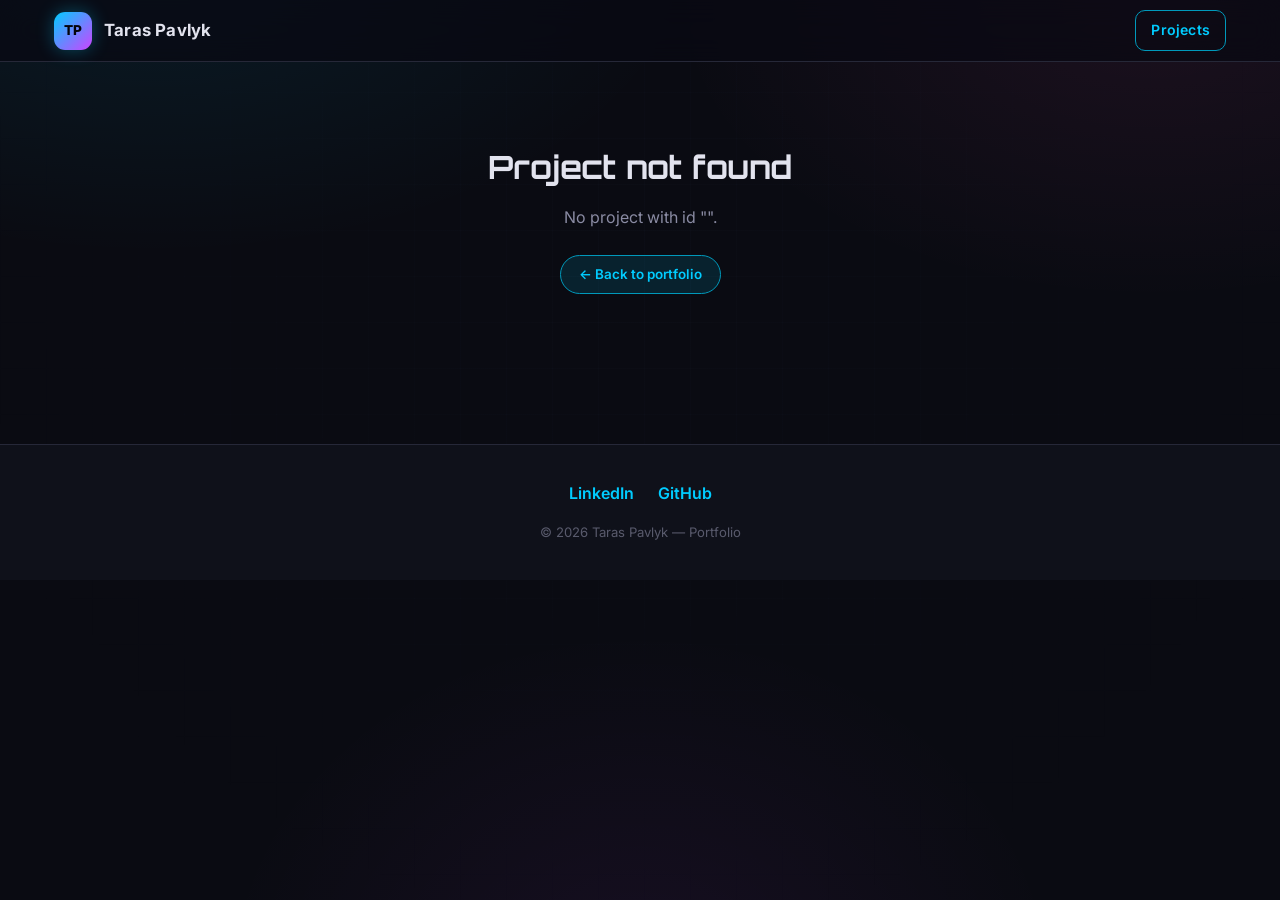
==== project.html @ 350b3c60 "Project Update" ====
<!DOCTYPE html>
<html lang="uk">
<head>
  <meta charset="UTF-8">
  <meta name="viewport" content="width=device-width, initial-scale=1.0">
  <meta http-equiv="Cache-Control" content="no-cache, no-store, must-revalidate">
  <meta http-equiv="Pragma" content="no-cache">
  <meta http-equiv="Expires" content="0">
  <title>Project — Taras Pavlyk Portfolio</title>
  <link rel="preconnect" href="https://fonts.googleapis.com">
  <link rel="preconnect" href="https://fonts.gstatic.com" crossorigin>
  <link href="https://fonts.googleapis.com/css2?family=Inter:wght@400;500;600;700&family=Orbitron:wght@600;700;800&display=swap" rel="stylesheet">
  <link rel="stylesheet" href="assets/css/style.css?v=77">
</head>
<body data-page="project">

  <nav class="nav" id="main-nav"></nav>

  <div id="project-content"></div>

  <footer class="footer" id="main-footer"></footer>

  <script src="assets/js/data.js?v=77"></script>
  <script src="assets/js/app.js?v=77"></script>
</body>
</html>
---- assets/css/style.css ----
/* ── Variables ─────────────────────────────────────────── */
:root {
  /* dark palette — soft accents, low contrast */
  --bg:           #0a0b12;
  --bg-2:         #0f111a;
  --card:         #14151f;
  --card-2:       #191b27;
  --text:         #e2e3ee;
  --muted:        #8a8ba3;
  --border:       #262838;
  --border-soft:  #1d1f2c;

  --neon:         #00ccff;   /* vivid cyan — primary */
  --neon-dim:     #0099bb;
  --neon-2:       #ff55bb;   /* hot pink — secondary */
  --neon-3:       #cc44ff;   /* vivid purple — tertiary */

  --glow-cyan:    0 0 18px rgba(0,204,255,.32);
  --glow-pink:    0 0 18px rgba(255,85,187,.32);

  --shadow:       0 6px 24px rgba(0,0,0,.45);
  --shadow-hover: 0 10px 40px rgba(0,0,0,.6);
  --radius:       14px;
  --nav-h:        62px;

  /* category colours */
  --c-embedded: #ff8800;
  --c-desktop:  #22aaff;
  --c-audio:    #ff44cc;
  --c-web:      #00ff77;
  --c-tools:    #00ffcc;
}

/* ── Reset ──────────────────────────────────────────────── */
*, *::before, *::after { box-sizing: border-box; margin: 0; padding: 0; }
html { scroll-behavior: smooth; }
body {
  font-family: 'Inter', -apple-system, BlinkMacSystemFont, "Segoe UI", Roboto, sans-serif;
  background: var(--bg);
  color: var(--text);
  line-height: 1.6;
  min-height: 100vh;
  position: relative;
  overflow-x: hidden;
}
/* subtle neon grid + glow backdrop */
body::before {
  content: "";
  position: fixed; inset: 0; z-index: -2;
  background:
    radial-gradient(900px 500px at 12% -5%, rgba(0,204,255,.085), transparent 60%),
    radial-gradient(800px 500px at 90% 0%, rgba(255,85,187,.076), transparent 60%),
    radial-gradient(700px 600px at 50% 110%, rgba(204,68,255,.067), transparent 60%),
    var(--bg);
}
body::after {
  content: "";
  position: fixed; inset: 0; z-index: -1;
  background-image:
    linear-gradient(rgba(120,140,200,.022) 1px, transparent 1px),
    linear-gradient(90deg, rgba(120,140,200,.022) 1px, transparent 1px);
  background-size: 46px 46px;
  mask-image: radial-gradient(circle at 50% 30%, #000 0%, transparent 80%);
}
a { color: var(--neon); text-decoration: none; }
a:hover { text-decoration: none; color: #7fd2dd; }
ul { list-style: none; }
img { max-width: 100%; display: block; }
::selection { background: rgba(0,204,255,.43); color: #fff; }

/* ── Nav ────────────────────────────────────────────────── */
.nav {
  position: sticky; top: 0; z-index: 100;
  background: rgba(9,9,18,.72);
  backdrop-filter: blur(14px);
  -webkit-backdrop-filter: blur(14px);
  border-bottom: 1px solid var(--border);
  height: var(--nav-h);
}
.nav-inner {
  max-width: 1220px; margin: 0 auto;
  height: 100%; padding: 0 24px;
  display: flex; align-items: center; justify-content: space-between;
}
.nav-brand {
  font-family: 'Inter', sans-serif;
  font-size: 1.05rem; font-weight: 700; letter-spacing: .2px;
  color: var(--text); text-decoration: none;
  display: flex; align-items: center; gap: 12px;
}
.nav-brand:hover { color: var(--text); }
.nav-brand-initials {
  width: 38px; height: 38px; border-radius: 11px;
  background: linear-gradient(135deg, var(--neon), var(--neon-3));
  color: #04040a;
  display: flex; align-items: center; justify-content: center;
  font-size: .85rem; font-weight: 800;
  box-shadow: var(--glow-cyan);
}
.nav-links { display: flex; align-items: center; gap: 6px; }
.nav-links a {
  padding: 8px 15px; border-radius: 10px;
  font-size: .88rem; font-weight: 600; letter-spacing: .2px;
  color: var(--muted); text-decoration: none;
  transition: background .18s, color .18s;
}
.nav-links a:hover { background: rgba(0,204,255,.12); color: var(--neon); }
.nav-links a.btn-primary {
  border: 1px solid var(--neon-dim);
  color: var(--neon);
}
.nav-links a.btn-primary:hover {
  background: rgba(0,204,255,.18); color: var(--neon);
  box-shadow: var(--glow-cyan);
}

/* ── Layout containers ──────────────────────────────────── */
.container { max-width: 1220px; margin: 0 auto; padding: 0 24px; }
.section { padding: 52px 0; }
.section-title {
  font-family: 'Orbitron', sans-serif;
  font-size: 1.15rem; font-weight: 700; letter-spacing: 1px;
  text-transform: uppercase;
  margin-bottom: 26px;
  display: flex; align-items: center; gap: 14px;
}
.section-title::after {
  content: ""; flex: 1; height: 1px;
  background: linear-gradient(90deg, var(--neon-dim), transparent);
}
.section-title .count {
  font-size: .78rem; font-weight: 700;
  color: var(--neon); border: 1px solid var(--neon-dim);
  padding: 2px 10px; border-radius: 999px;
  -webkit-text-fill-color: var(--neon);
}

/* ── Hero / Profile ─────────────────────────────────────── */
.hero {
  padding: 70px 0 56px;
  border-bottom: 1px solid var(--border-soft);
}
.hero-inner {
  max-width: 1220px; margin: 0 auto; padding: 0 24px;
  display: flex; align-items: center; gap: 40px;
}
.hero-avatar {
  width: 130px; height: 130px; border-radius: 22px;
  flex-shrink: 0; overflow: hidden;
  background: var(--card-2);
  border: 1px solid var(--neon-dim);
  box-shadow: var(--glow-cyan);
  position: relative;
}
.hero-avatar img { width: 100%; height: 100%; object-fit: cover; }
.hero-info { flex: 1; }
.hero-eyebrow {
  font-family: 'Orbitron', sans-serif;
  font-size: .72rem; letter-spacing: 3px; text-transform: uppercase;
  color: var(--neon); margin-bottom: 10px;
}
.hero-name {
  font-family: 'Inter', sans-serif;
  font-size: 2.5rem; font-weight: 800; line-height: 1.12; letter-spacing: -.5px;
  color: var(--text);
}
.hero-title { font-size: 1.15rem; color: var(--text); margin-top: 10px; font-weight: 500; }
.hero-location {
  margin-top: 10px; font-size: .9rem; color: var(--muted);
  display: flex; align-items: center; gap: 5px;
}
.hero-links { display: flex; gap: 12px; margin-top: 22px; flex-wrap: wrap; }
.hero-link {
  display: inline-flex; align-items: center; gap: 7px;
  padding: 9px 20px; border-radius: 11px;
  font-size: .88rem; font-weight: 600;
  border: 1px solid var(--border); color: var(--text);
  background: var(--card);
  transition: border-color .18s, box-shadow .18s, color .18s, transform .18s;
}
.hero-link:hover {
  border-color: var(--neon-dim); color: var(--neon);
  box-shadow: var(--glow-cyan); text-decoration: none; transform: translateY(-2px);
}
.hero-link.filled {
  background: linear-gradient(135deg, var(--neon), var(--neon-3));
  color: #05050c; border-color: transparent; font-weight: 700;
}
.hero-link.filled:hover { color: #05050c; box-shadow: var(--glow-cyan); }
.hero-summary {
  max-width: 860px; color: var(--muted); font-size: 1rem;
}

/* ── About ──────────────────────────────────────────────── */
.about-content { max-width: 840px; display: flex; flex-direction: column; gap: 16px; }
.about-content .about-lead {
  color: var(--text); font-size: 1.18rem; font-weight: 500; line-height: 1.55;
}
.about-content p { color: var(--muted); font-size: 1rem; }
.about-content .about-lead .accent { color: var(--neon); font-weight: 600; }

/* ── Skills ─────────────────────────────────────────────── */
.skills-grid {
  display: grid;
  grid-template-columns: repeat(auto-fill, minmax(230px, 1fr));
  gap: 16px;
}
.skill-card {
  background: linear-gradient(180deg, var(--card-2), var(--card));
  border: 1px solid var(--border);
  border-radius: var(--radius); padding: 20px;
  transition: border-color .2s, transform .2s, box-shadow .2s;
}
.skill-card:hover {
  border-color: var(--neon-dim); transform: translateY(-3px);
  box-shadow: var(--shadow), var(--glow-cyan);
}
.skill-card h3 {
  font-family: 'Orbitron', sans-serif;
  font-size: .82rem; font-weight: 700; letter-spacing: .5px;
  margin-bottom: 14px; color: var(--neon);
}
.skill-pills { display: flex; flex-wrap: wrap; gap: 7px; }
.skill-pill {
  background: rgba(0,204,255,.09); color: #b7e9f2;
  border: 1px solid rgba(0,204,255,.27);
  padding: 4px 11px; border-radius: 999px; font-size: .78rem; font-weight: 500;
}

/* ── Projects head + toggle ─────────────────────────────── */
.projects-head {
  display: flex; align-items: center; justify-content: space-between;
  gap: 16px; margin-bottom: 26px; flex-wrap: wrap;
}
.projects-head .section-title { margin-bottom: 0; flex: 1; }
.cat-quick-group { display: flex; gap: 10px; flex-wrap: wrap; }
.cat-quick {
  font-family: 'Orbitron', sans-serif;
  font-size: .8rem; font-weight: 700; letter-spacing: .8px;
  padding: 10px 20px; border-radius: 11px; cursor: pointer;
  color: var(--cat, var(--neon));
  background: transparent;
  border: 1.5px solid var(--cat, var(--neon));
  transition: transform .18s, background .18s, box-shadow .18s;
}
.cat-quick::before { content: '#'; opacity: .7; margin-right: 1px; }
.cat-quick:hover {
  transform: translateY(-2px);
  background: color-mix(in srgb, var(--cat, var(--neon)) 15%, transparent);
  box-shadow: 0 0 14px color-mix(in srgb, var(--cat, var(--neon)) 55%, transparent);
}
.cat-quick.active {
  color: #05050c;
  background: linear-gradient(135deg, var(--neon), var(--neon-3));
  border-color: transparent;
  box-shadow: var(--glow-cyan);
}
.view-toggle {
  font-family: 'Orbitron', sans-serif;
  font-size: .8rem; font-weight: 700; letter-spacing: .8px;
  padding: 11px 22px; border-radius: 11px; cursor: pointer;
  color: #05050c; border: none;
  background: linear-gradient(135deg, var(--neon), var(--neon-3));
  box-shadow: var(--glow-cyan);
  transition: transform .18s, box-shadow .18s, filter .18s;
  white-space: nowrap;
}
.view-toggle:hover { transform: translateY(-2px); filter: brightness(1.08); }
.view-toggle.is-grid {
  background: transparent; color: var(--neon);
  border: 1px solid var(--neon-dim); box-shadow: none;
}
.view-toggle.is-grid:hover { background: rgba(0,204,255,.12); }

/* ── Projects Marquee (default flow view) ───────────────── */
.projects-marquee {
  display: flex; flex-direction: column; gap: 22px;
  margin: 0 -24px;
  -webkit-mask-image: linear-gradient(90deg, transparent, #000 6%, #000 94%, transparent);
          mask-image: linear-gradient(90deg, transparent, #000 6%, #000 94%, transparent);
  overflow: hidden;
}
.mq-row { overflow: hidden; }
.mq-track {
  display: flex; gap: 18px; width: max-content;
  will-change: transform;
}
.mq-row--left  .mq-track { animation: mq-scroll-left  58s linear infinite; }
.mq-row--right .mq-track { animation: mq-scroll-right 58s linear infinite; }
.projects-marquee:hover .mq-track { animation-play-state: paused; }

@keyframes mq-scroll-left {
  from { transform: translateX(0); }
  to   { transform: translateX(-50%); }
}
@keyframes mq-scroll-right {
  from { transform: translateX(-50%); }
  to   { transform: translateX(0); }
}

.mq-card {
  flex: 0 0 360px; width: 360px;
  background: linear-gradient(180deg, var(--card-2), var(--card));
  border: 1px solid var(--border); border-radius: var(--radius);
  padding: 22px 22px 19px;
  display: flex; flex-direction: column; gap: 8px;
  text-decoration: none; color: var(--text);
  position: relative; overflow: hidden;
  transition: border-color .2s, transform .2s, box-shadow .2s;
}
.mq-card::before {
  content: ""; position: absolute; left: 0; top: 0; bottom: 0; width: 3px;
  background: var(--accent, var(--neon));
  box-shadow: 0 0 8px color-mix(in srgb, var(--accent, var(--neon)) 55%, transparent);
}
.mq-card:hover {
  border-color: var(--accent, var(--neon)); transform: translateY(-4px);
  box-shadow: var(--shadow), 0 0 14px color-mix(in srgb, var(--accent, var(--neon)) 24%, transparent);
  color: var(--text);
}
.mq-card-top {
  display: flex; align-items: center; justify-content: space-between; gap: 8px;
}
.mq-num {
  font-family: 'Orbitron', sans-serif; font-size: .86rem; font-weight: 700;
  color: var(--neon);
}
.mq-cat {
  font-size: .82rem; font-weight: 700; letter-spacing: .4px;
  padding: 4px 11px; border-radius: 999px;
  color: var(--accent, var(--neon));
  border: 1px solid color-mix(in srgb, var(--accent, var(--neon)) 45%, transparent);
  background: color-mix(in srgb, var(--accent, var(--neon)) 10%, transparent);
}
.mq-card h3 {
  font-size: 1.22rem; font-weight: 700; line-height: 1.25;
}
.mq-card p {
  font-size: .98rem; color: var(--muted);
  display: -webkit-box; -webkit-line-clamp: 2; -webkit-box-orient: vertical;
  overflow: hidden; min-height: 2.1em;
}
.mq-tags { display: flex; flex-wrap: wrap; gap: 5px; margin-top: 2px; }

/* ── Filters ─────────────────────────────────────────────── */
.filters { display: flex; gap: 8px; flex-wrap: wrap; margin-bottom: 26px; }
.filter-btn {
  padding: 8px 18px; border-radius: 999px; border: 1px solid var(--border);
  background: var(--card); color: var(--muted); font-size: .85rem;
  cursor: pointer; font-weight: 600; transition: all .18s;
}
.filter-btn:hover { border-color: var(--neon-dim); color: var(--neon); }
.filter-btn.active {
  background: linear-gradient(135deg, var(--neon), var(--neon-3));
  border-color: transparent; color: #05050c;
  box-shadow: var(--glow-cyan);
}

/* ── Projects Grid ──────────────────────────────────────── */
.projects-grid {
  display: grid;
  grid-template-columns: repeat(auto-fill, minmax(320px, 1fr));
  gap: 20px;
}
.project-card {
  background: linear-gradient(180deg, var(--card-2), var(--card));
  border: 1px solid var(--border);
  border-radius: var(--radius); overflow: hidden;
  display: flex; flex-direction: column;
  transition: box-shadow .2s, transform .2s, border-color .2s;
}
.project-card:hover {
  box-shadow: var(--shadow-hover); transform: translateY(-4px);
  border-color: var(--neon-dim);
}
.project-card-stripe { height: 3px; }
.project-card-body { padding: 22px; flex: 1; display: flex; flex-direction: column; }
.project-card-header {
  display: flex; justify-content: space-between;
  align-items: flex-start; margin-bottom: 12px;
}
.project-number {
  font-family: 'Orbitron', sans-serif;
  font-size: .72rem; font-weight: 700; color: var(--neon);
  background: rgba(255,255,255,.03); padding: 3px 9px; border-radius: 8px;
  border: 1px solid var(--border-soft);
}
.project-category-badge {
  font-size: .72rem; font-weight: 700;
  padding: 3px 11px; border-radius: 999px;
  color: #05050c;
}
.project-card h3 { font-size: 1.08rem; font-weight: 700; margin-bottom: 5px; }
.project-card .subtitle {
  font-size: .86rem; color: var(--muted); margin-bottom: 16px; flex: 1;
}
.project-tags { display: flex; flex-wrap: wrap; gap: 5px; margin-bottom: 16px; }
.tag {
  font-size: .72rem; padding: 3px 10px; border-radius: 999px;
  background: rgba(255,255,255,.04); color: #b9b9d4; font-weight: 500;
  border: 1px solid var(--border-soft);
}
.project-card-footer {
  border-top: 1px solid var(--border-soft); padding: 14px 22px;
  display: flex; justify-content: flex-end;
}
.btn-view {
  display: inline-flex; align-items: center; gap: 6px;
  padding: 8px 18px; border-radius: 999px;
  background: rgba(0,204,255,.12); color: var(--neon);
  border: 1px solid var(--neon-dim);
  font-size: .84rem; font-weight: 600; text-decoration: none;
  transition: background .18s, box-shadow .18s;
}
.btn-view:hover { background: rgba(0,204,255,.24); box-shadow: var(--glow-cyan); text-decoration: none; color: var(--neon); }
.hidden { display: none !important; }

/* ── Project Detail ─────────────────────────────────────── */
.page-back { max-width: 1220px; margin: 0 auto; padding: 22px 24px 0; }
.page-back a {
  display: inline-flex; align-items: center; gap: 6px;
  font-size: 1.26rem; font-weight: 600; color: var(--neon);
  padding: 8px 18px; border: 1.5px solid var(--neon-dim); border-radius: 11px;
  transition: background .18s, box-shadow .18s, transform .18s;
}
.page-back a:hover {
  background: rgba(0,204,255,.10);
  box-shadow: 0 0 12px rgba(0,204,255,.35);
  transform: translateY(-1px);
}
/* Project detail hero: category badge and #number sizing (scoped so index cards stay). */
.project-hero .project-category-badge { font-size: 1.008rem; }
.project-hero .project-number { font-size: 1.008rem; }
.project-hero {
  border-bottom: 1px solid var(--border-soft);
  padding: 40px 0 34px;
}
.project-hero .container { display: flex; flex-direction: column; gap: 14px; }
.project-meta-row { display: flex; align-items: center; gap: 10px; flex-wrap: wrap; }
.project-hero h1 {
  font-family: 'Inter', sans-serif;
  font-size: 2rem; font-weight: 800; letter-spacing: -.5px;
}
.project-hero .subtitle { font-size: 1.05rem; color: var(--muted); }
.project-detail-grid {
  display: grid; grid-template-columns: 1fr 350px; gap: 28px; align-items: start;
}
.detail-left { display: flex; flex-direction: column; gap: 24px; }
.detail-right { display: flex; flex-direction: column; gap: 20px; }
.detail-card {
  background: linear-gradient(180deg, var(--card-2), var(--card));
  border: 1px solid var(--border);
  border-radius: var(--radius); padding: 26px;
}
.detail-card h2 {
  font-family: 'Orbitron', sans-serif;
  font-size: .92rem; font-weight: 700; letter-spacing: .5px;
  margin-bottom: 18px; color: var(--neon); text-transform: uppercase;
}
.detail-card p { color: var(--muted); font-size: .95rem; }
.features-list { display: flex; flex-direction: column; gap: 10px; }
.feature-item {
  display: flex; gap: 12px; align-items: center;
  font-size: .92rem; padding: 9px 0; border-bottom: 1px solid var(--border-soft);
}
.feature-item:last-child { border-bottom: none; }
.feature-bullet {
  width: 33px; height: 33px; border-radius: 10px;
  background: rgba(0,204,255,.14); color: var(--neon);
  border: 1px solid var(--neon-dim);
  display: flex; align-items: center; justify-content: center;
  font-size: 1.05rem; font-weight: 800; flex-shrink: 0;
}
.stack-table { width: 100%; border-collapse: collapse; font-size: .88rem; }
.stack-table td { padding: 9px 10px; border-bottom: 1px solid var(--border-soft); color: var(--text); }
.stack-table td:first-child { font-weight: 600; color: var(--muted); white-space: nowrap; }
.stack-table tr:last-child td { border-bottom: none; }
.path-box {
  background: #05050c; color: #b7e9f2;
  border: 1px solid var(--border);
  border-radius: 8px; padding: 12px 16px;
  font-family: "Cascadia Code", "Consolas", monospace; font-size: .83rem;
  word-break: break-all;
}
.project-links {
  display: flex; gap: 10px; flex-wrap: wrap;
}
.project-link-btn {
  display: inline-flex; align-items: center; gap: 8px;
  padding: 11px 22px; border-radius: 999px;
  font-size: .92rem; font-weight: 600; text-decoration: none;
  transition: background .18s, box-shadow .18s, transform .15s;
  border: 1px solid transparent;
}
.project-link-btn--site {
  background: var(--neon); color: #05050c;
  box-shadow: 0 0 18px rgba(0,204,255,.30);
}
.project-link-btn--site:hover {
  background: #33d6ff; box-shadow: 0 0 28px rgba(0,204,255,.50);
  transform: translateY(-2px); text-decoration: none; color: #05050c;
}
.project-link-btn--github {
  background: rgba(0,204,255,.10); color: var(--neon);
  border-color: var(--neon-dim);
}
.project-link-btn--github:hover {
  background: rgba(0,204,255,.22); box-shadow: var(--glow-cyan);
  transform: translateY(-2px); text-decoration: none; color: var(--neon);
}

/* Prominent full-width "Go to Site" call-to-action with an animated,
   attention-grabbing background that smoothly shifts colour. */
.project-cta-site {
  display: flex; align-items: center; justify-content: center;
  width: 100%; box-sizing: border-box;
  min-height: 88px; padding: 26px 28px;
  border-radius: 16px;
  font-size: 1.5rem; font-weight: 800; letter-spacing: .4px;
  color: #05050c; text-align: center;
  background: linear-gradient(120deg, #00ccff, #6a5cff, #ff4fd8, #00ffc8, #00ccff);
  background-size: 300% 300%;
  animation: ctaShift 4s ease-in-out infinite, ctaGlow 1s ease-in-out infinite alternate;
  text-decoration: none;
}
.project-cta-site:hover {
  color: #05050c; text-decoration: none;
  transform: translateY(-2px);
}
@keyframes ctaShift {
  0%   { background-position: 0% 50%; }
  50%  { background-position: 100% 50%; }
  100% { background-position: 0% 50%; }
}
@keyframes ctaGlow {
  from { box-shadow: 0 0 14px rgba(0,204,255,.35); }
  to   { box-shadow: 0 0 34px rgba(255,79,216,.65); }
}
@media (prefers-reduced-motion: reduce) {
  .project-cta-site { animation: none; }
}

/* Notes & contribution lists — keep links short and text inside the card. */
.notes-list, .contribution-list {
  margin: 0; padding-left: 0; list-style: none;
  display: flex; flex-direction: column; gap: 8px;
  color: var(--muted); font-size: .95rem;
}
.notes-list li, .contribution-list li { overflow-wrap: anywhere; }
.notes-link { color: var(--neon); font-weight: 600; }
.notes-link:hover { text-decoration: underline; }

/* Never let content spill outside its card. */
.detail-card { overflow-wrap: anywhere; word-break: break-word; }
.detail-right { min-width: 0; }

/* Larger tag chips on the project detail page (1.5×). */
.project-hero .tag {
  font-size: 1.08rem; padding: 5px 15px;
}
.paired-notice {
  background: rgba(149,133,201,.08); border: 1px solid rgba(149,133,201,.4);
  border-radius: 10px; padding: 13px 16px; font-size: .88rem; color: var(--text);
}
.paired-notice strong { color: var(--neon-3); }
.paired-notice a { color: var(--neon); font-weight: 600; }
.paired-notice a:hover { text-decoration: underline; }

/* ── Media Gallery ──────────────────────────────────────── */
.media-placeholder {
  background: var(--bg-2); border: 2px dashed var(--border);
  border-radius: var(--radius); padding: 32px;
  text-align: center; color: var(--muted);
}
.media-placeholder code { font-size: .82rem; background: #05050c; padding: 2px 6px; border-radius: 4px; }
.video-gallery, .media-gallery { display: grid; grid-template-columns: repeat(auto-fill, minmax(260px, 1fr)); gap: 12px; }
.video-gallery { grid-template-columns: 1fr; }
.video-gallery .media-item iframe { width: 100%; min-height: 420px; aspect-ratio: auto; }
.media-item img, .media-item video, .media-item iframe {
  width: 100%; border-radius: 10px; border: 1px solid var(--border);
  background: #000; transition: opacity .15s;
}
.media-item iframe { aspect-ratio: 16 / 9; }
.media-item img:hover, .media-item video:hover, .media-item iframe:hover { opacity: .92; }

.foto-gallery { display: grid; gap: 12px; }
.foto-stage-card {
  background: var(--card-2); border: 1px solid var(--border); border-radius: 12px;
  padding: 10px; box-shadow: var(--shadow);
}
.foto-main {
  width: 100%; max-height: 420px; display: block; border-radius: 10px;
  object-fit: contain; object-position: center; background: var(--card-2);
}
.detail-card-head {
  display: flex; align-items: center; justify-content: space-between;
  margin-bottom: 18px;
}
.detail-card-head h2 { margin-bottom: 0; }
.foto-toolbar {
  display: flex; justify-content: center; align-items: center;
  padding-top: 10px;
}
.foto-nav-group { display: flex; align-items: center; gap: 8px; }
.foto-nav-btn, .foto-fullscreen {
  border: 1px solid var(--neon-dim);
  background: rgba(0,204,255,.10);
  color: var(--neon); border-radius: 999px;
  padding: 10px 18px; cursor: pointer; font-size: .9rem; font-weight: 500;
  transition: background .15s, border-color .15s, color .15s;
}
.foto-nav-btn:hover, .foto-fullscreen:hover { background: rgba(0,204,255,.22); border-color: var(--neon); }
.foto-counter {
  display: inline-flex; align-items: center; justify-content: center;
  min-width: 64px; line-height: 1;
  color: var(--text); font-size: .9rem; font-weight: 600;
  background: var(--card-2); border: 1px solid var(--border); border-radius: 999px;
  padding: 10px 16px;
}
.foto-thumbs { display: grid; grid-template-columns: repeat(auto-fill, minmax(72px, 1fr)); gap: 8px; }
.foto-thumb { border: 2px solid transparent; border-radius: 10px; padding: 0; background: transparent; cursor: pointer; overflow: hidden; }
.foto-thumb img {
  width: 100%; aspect-ratio: 1 / 1; object-fit: contain; object-position: center; display: block;
  border-radius: 8px; background: #05050c;
}
.foto-thumb.active { border-color: var(--neon); box-shadow: 0 0 0 2px rgba(0,204,255,.36); }
.foto-lightbox {
  position: fixed; inset: 0; background: rgba(2, 4, 12, .94); display: none;
  align-items: center; justify-content: center; z-index: 1000; padding: 24px 96px;
}
.foto-lightbox.is-open { display: flex; }
.foto-lightbox-frame {
  position: relative; width: min(1100px, 100%); max-height: 92vh;
  display: flex; flex-direction: column; align-items: center; justify-content: center;
}
.foto-lightbox-image {
  display: block; width: auto; max-width: 100%; height: auto; max-height: 92vh; object-fit: contain;
  border-radius: 16px; background: #000; box-shadow: 0 24px 60px rgba(0,0,0,.6);
}
.foto-lightbox-prev, .foto-lightbox-next, .foto-lightbox-close {
  position: fixed; border: 1px solid var(--neon-dim); background: rgba(9,9,18,.9); color: var(--neon);
  width: 56px; height: 56px; border-radius: 999px; cursor: pointer; font-size: 1.6rem; font-weight: 700; line-height: 1;
  display: flex; align-items: center; justify-content: center;
  box-shadow: 0 8px 24px rgba(0,0,0,.6); transition: background .15s, transform .15s, box-shadow .15s;
  z-index: 1001;
}
.foto-lightbox-prev:hover, .foto-lightbox-next:hover, .foto-lightbox-close:hover {
  background: rgba(0,204,255,.24); box-shadow: var(--glow-cyan); transform: scale(1.06);
}
.foto-lightbox-prev { left: 20px; top: 50%; transform: translateY(-50%); }
.foto-lightbox-prev:hover { transform: translateY(-50%) scale(1.06); }
.foto-lightbox-next { right: 20px; top: 50%; transform: translateY(-50%); }
.foto-lightbox-next:hover { transform: translateY(-50%) scale(1.06); }
.foto-lightbox-close { top: 20px; right: 20px; font-size: 1.8rem; }
.foto-lightbox-counter {
  display: block; text-align: center; margin-top: 14px;
  color: var(--neon); font-size: .88rem; font-weight: 600; letter-spacing: .5px;
}

/* ── Project not found ──────────────────────────────────── */
.not-found { text-align: center; padding: 80px 24px; }
.not-found h1 { font-family: 'Orbitron', sans-serif; font-size: 2rem; margin-bottom: 12px; }
.not-found p { color: var(--muted); margin-bottom: 24px; }

/* ── Footer ─────────────────────────────────────────────── */
.footer {
  background: var(--bg-2); color: var(--muted);
  border-top: 1px solid var(--border);
  padding: 36px 24px; margin-top: 70px; text-align: center;
}
.footer a { color: var(--neon); font-weight: 600; }
.footer-links { display: flex; justify-content: center; gap: 24px; margin-bottom: 12px; flex-wrap: wrap; }
.footer small { opacity: .6; font-size: .82rem; }

/* ── Reduced motion ─────────────────────────────────────── */
@media (prefers-reduced-motion: reduce) {
  .mq-row--left .mq-track, .mq-row--right .mq-track { animation: none; }
  .projects-marquee { overflow-x: auto; }
}

/* ── Responsive ─────────────────────────────────────────── */
@media (max-width: 768px) {
  .hero { padding: 48px 0 40px; }
  .hero-inner { flex-direction: column; align-items: flex-start; gap: 24px; }
  .hero-name { font-size: 2rem; }
  .project-detail-grid { grid-template-columns: 1fr; }
  .detail-right { order: -1; }
  .projects-grid { grid-template-columns: 1fr; }
  .nav-links a { padding: 6px 10px; font-size: .82rem; }
  .mq-card { flex-basis: 312px; width: 312px; }
}
@media (max-width: 480px) {
  .hero-name { font-size: 1.65rem; }
  .container { padding: 0 16px; }
  .view-toggle { width: 100%; }
}
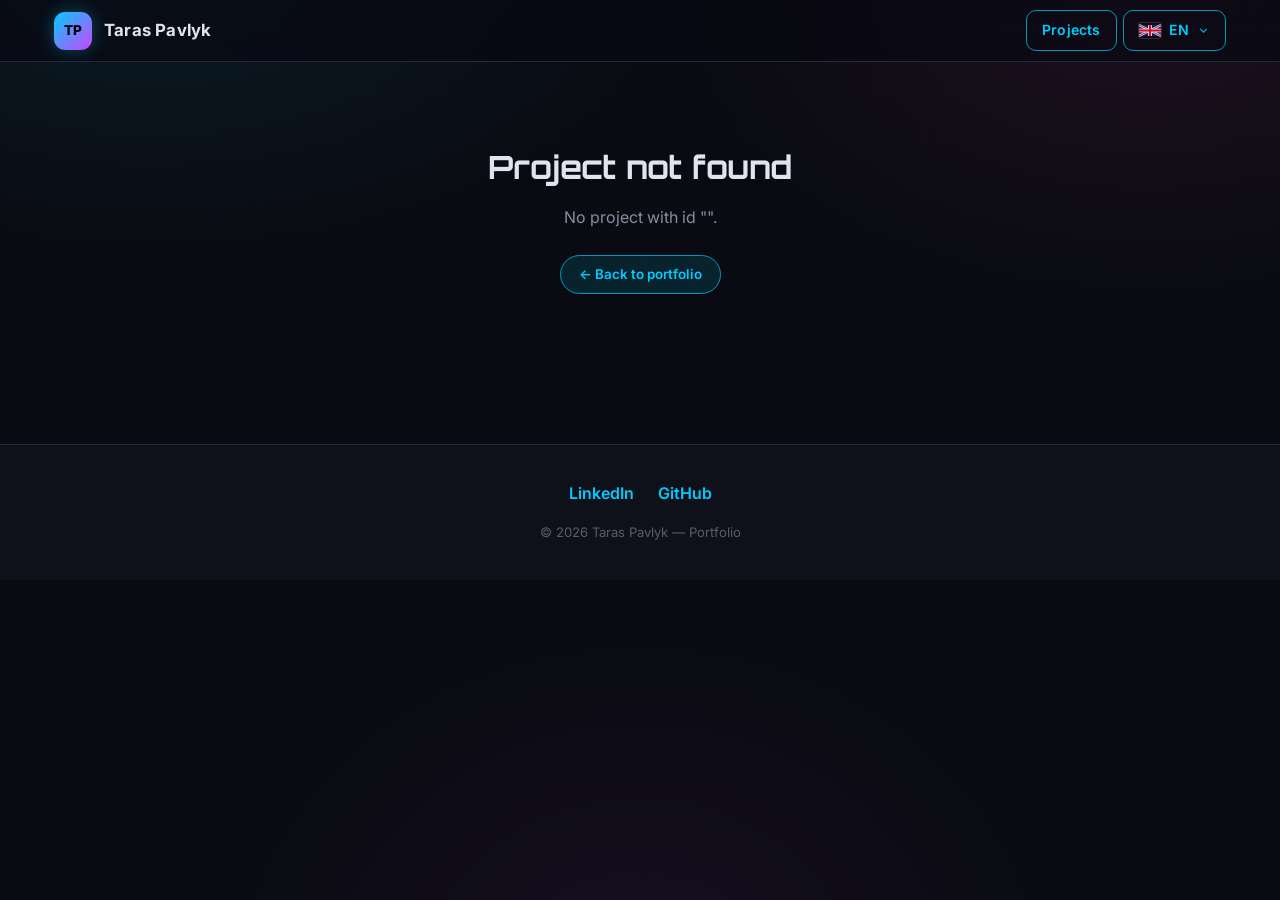
==== commit c0ab17a4: "Project update." ====
--- a/project.html
+++ b/project.html
@@ -10,7 +10,7 @@
   <link rel="preconnect" href="https://fonts.googleapis.com">
   <link rel="preconnect" href="https://fonts.gstatic.com" crossorigin>
   <link href="https://fonts.googleapis.com/css2?family=Inter:wght@400;500;600;700&family=Orbitron:wght@600;700;800&display=swap" rel="stylesheet">
-  <link rel="stylesheet" href="assets/css/style.css?v=77">
+  <link rel="stylesheet" href="assets/css/style.css?v=93">
 </head>
 <body data-page="project">
 
@@ -20,7 +20,8 @@
 
   <footer class="footer" id="main-footer"></footer>
 
-  <script src="assets/js/data.js?v=77"></script>
-  <script src="assets/js/app.js?v=77"></script>
+  <script src="assets/js/i18n.js?v=93"></script>
+  <script src="assets/js/data.js?v=93"></script>
+  <script src="assets/js/app.js?v=93"></script>
 </body>
 </html>
--- a/assets/css/style.css
+++ b/assets/css/style.css
@@ -113,6 +113,36 @@
   background: rgba(0,204,255,.18); color: var(--neon);
   box-shadow: var(--glow-cyan);
 }
+.lang-switch { position: relative; display: inline-flex; }
+/* Same footprint and colour scheme as the neighbouring .btn-primary link. */
+.lang-toggle {
+  display: inline-flex; align-items: center; gap: 8px;
+  padding: 8px 15px; border-radius: 10px; box-sizing: border-box;
+  font-family: inherit; font-size: .88rem; font-weight: 600;
+  line-height: 1.6; letter-spacing: .2px;
+  background: transparent; cursor: pointer;
+  border: 1px solid var(--neon-dim); color: var(--neon);
+  transition: background .18s, color .18s, box-shadow .18s;
+}
+.lang-toggle:hover { background: rgba(0,204,255,.18); box-shadow: var(--glow-cyan); }
+.lang-flag { display: inline-flex; width: 22px; height: 15px; flex: 0 0 auto; }
+.flag-svg { width: 22px; height: 15px; border-radius: 2px; display: block;
+            box-shadow: 0 0 0 1px rgba(255,255,255,.14); }
+.lang-caret { width: 13px; height: 13px; opacity: .85; }
+.lang-menu {
+  position: absolute; top: calc(100% + 6px); right: 0; z-index: 60;
+  min-width: 100%; margin: 0; padding: 4px; list-style: none;
+  background: var(--card); border: 1px solid var(--border-soft); border-radius: 10px;
+  box-shadow: 0 10px 28px rgba(0,0,0,.45); display: none;
+}
+.lang-menu.open { display: block; }
+.lang-menu li {
+  display: flex; align-items: center; gap: 8px;
+  padding: 7px 11px; border-radius: 7px; cursor: pointer;
+  font-size: .85rem; font-weight: 600; color: var(--text); white-space: nowrap;
+}
+.lang-menu li:hover { background: rgba(0,204,255,.12); color: var(--neon); }
+.lang-menu li.active { color: var(--neon); }
 
 /* ── Layout containers ──────────────────────────────────── */
 .container { max-width: 1220px; margin: 0 auto; padding: 0 24px; }
@@ -390,13 +420,13 @@
   padding: 3px 11px; border-radius: 999px;
   color: #05050c;
 }
-.project-card h3 { font-size: 1.08rem; font-weight: 700; margin-bottom: 5px; }
+.project-card h3 { font-size: 1.22rem; font-weight: 700; margin-bottom: 5px; }
 .project-card .subtitle {
-  font-size: .86rem; color: var(--muted); margin-bottom: 16px; flex: 1;
+  font-size: .98rem; color: var(--muted); margin-bottom: 16px; flex: 1;
 }
 .project-tags { display: flex; flex-wrap: wrap; gap: 5px; margin-bottom: 16px; }
 .tag {
-  font-size: .72rem; padding: 3px 10px; border-radius: 999px;
+  font-size: .84rem; padding: 4px 11px; border-radius: 999px;
   background: rgba(255,255,255,.04); color: #b9b9d4; font-weight: 500;
   border: 1px solid var(--border-soft);
 }
